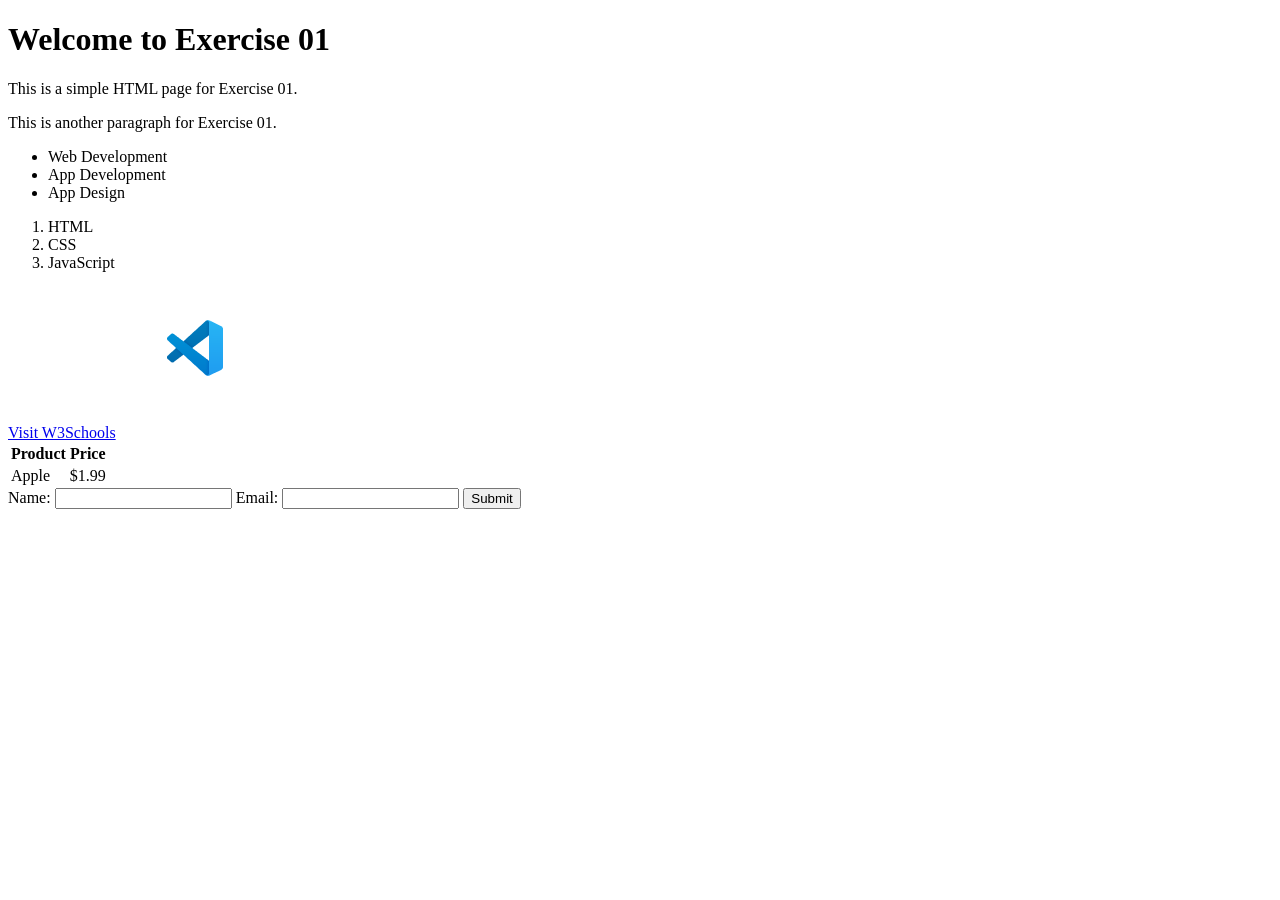
==== WS01/index.html @ d5bfdb54 "Workshop Exercise" ====
<!DOCTYPE html>
<html lang="en">
<head>
    <meta charset="UTF-8">
    <meta name="viewport" content="width=device-width, initial-scale=1.0">
    <title>Exercise 01</title>
</head>
<body>
    <h1>Welcome to Exercise 01</h1>
    <p>This is a simple HTML page for Exercise 01.</p>
    <p>This is another paragraph for Exercise 01.</p>
        <ul>
        <li>Web Development</li>
        <li>App Development</li>
        <li>App Design</li>
    </ul>
    <ol>
        <li>HTML</li>
        <li>CSS</li>
        <li>JavaScript</li>
    </ol>
    <a href="https://www.w3schools.com" target="_blank">Visit W3Schools</a>
    <img src="images/code_150x150.png" alt="Code Image">
    <table>
        <tr>
            <th>Product</th>
            <th>Price</th>
        </tr>
        <tr>
            <td>Apple</td>
            <td>$1.99</td>
        </tr>
    </table>
        <form>
            <label for="name">Name:</label>
            <input type="text" id="name" name="name">
            <label for="email">Email:</label>
            <input type="email" id="email" name="email">
            <input type="submit" value="Submit">    
        </form>
</body>
</html>
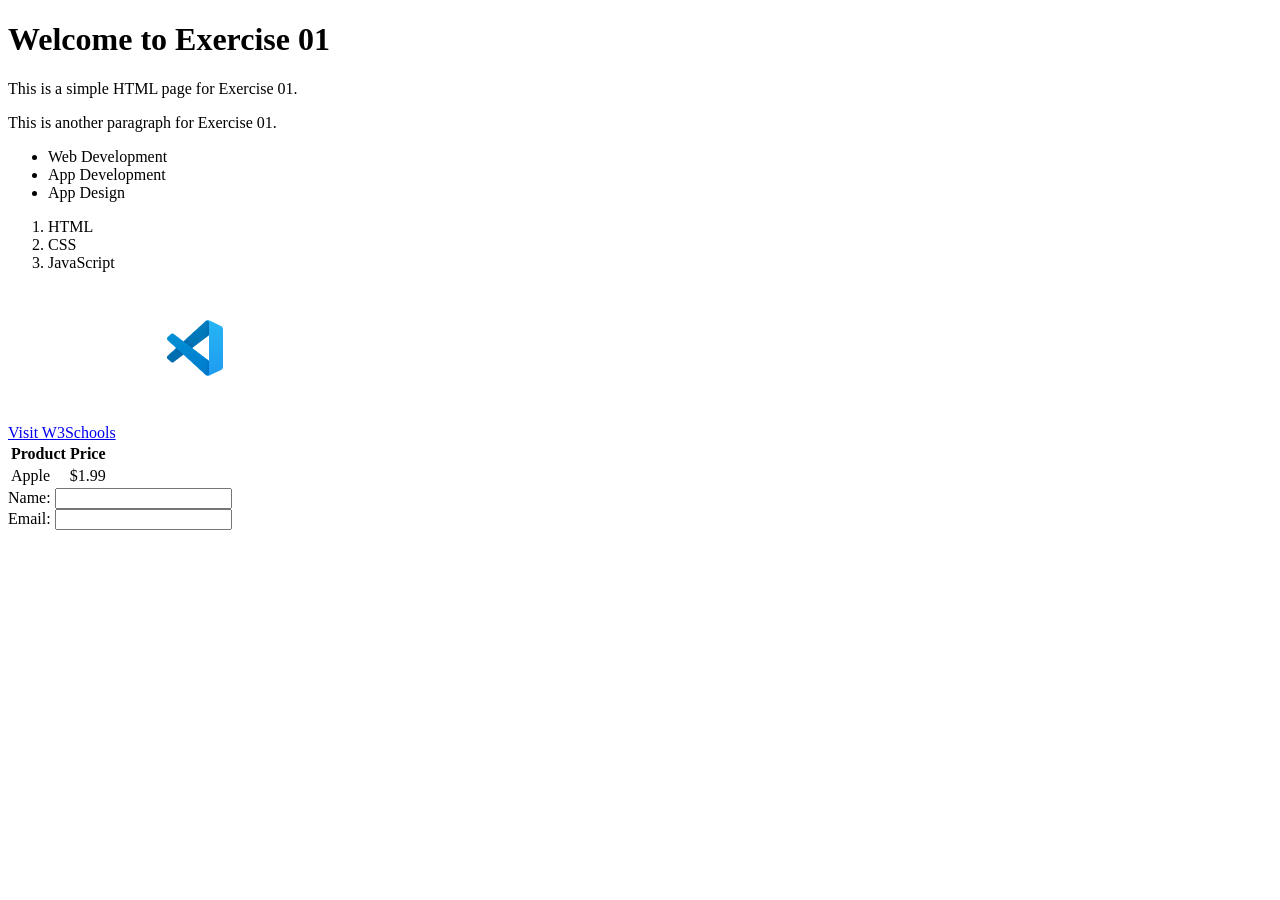
==== commit 48e8ba1a: "Exercise 01" ====
--- a/WS01/index.html
+++ b/WS01/index.html
@@ -33,9 +33,9 @@
     </table>
         <form>
             <label for="name">Name:</label>
-            <input type="text" id="name" name="name">
+            <input type="text" id="name" name="name"><br
             <label for="email">Email:</label>
-            <input type="email" id="email" name="email">
+            <input type="email" id="email" name="email"><br
             <input type="submit" value="Submit">    
         </form>
 </body>
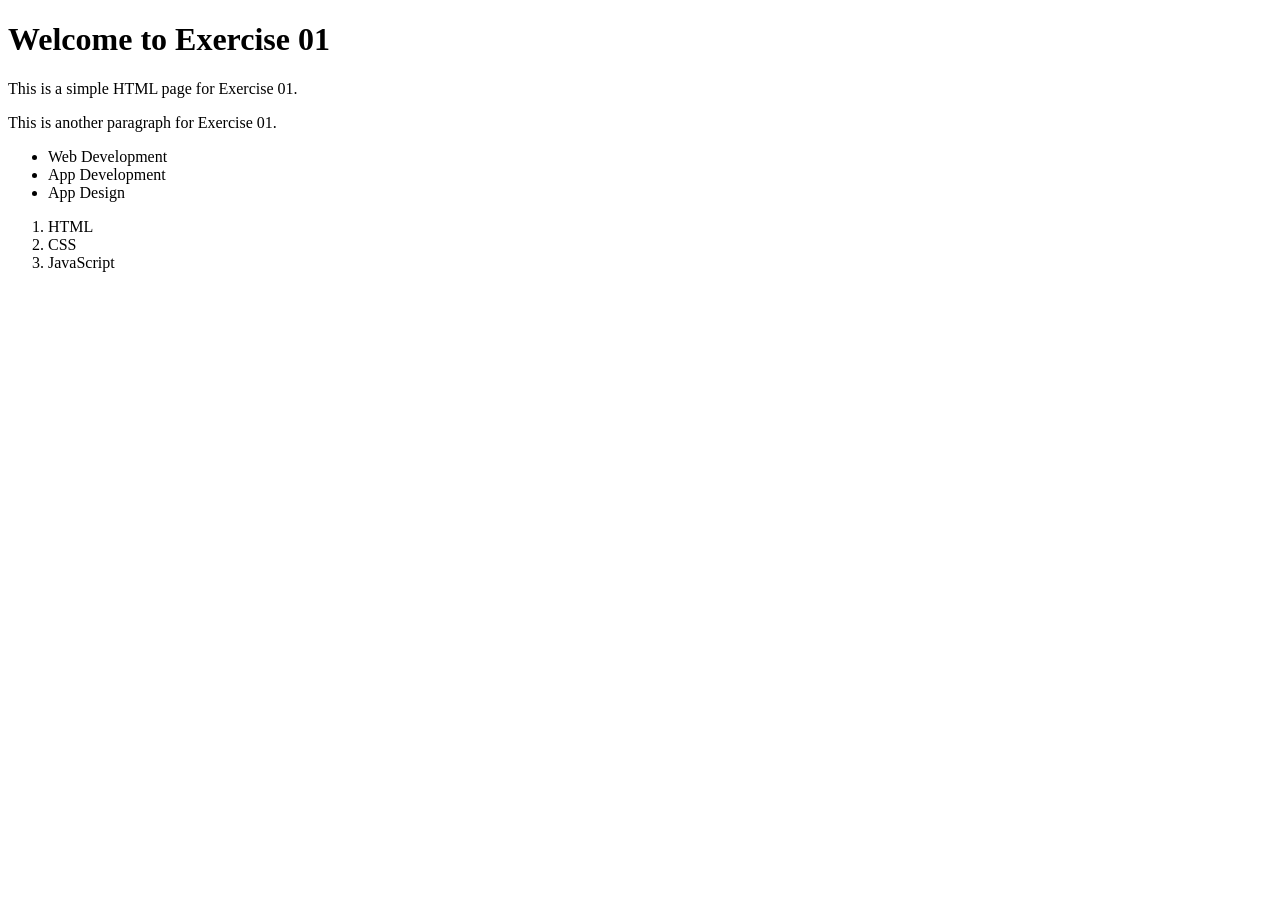
==== commit 5cea1165: "WS01 Index" ====
--- a/WS01/index.html
+++ b/WS01/index.html
@@ -9,7 +9,7 @@
     <h1>Welcome to Exercise 01</h1>
     <p>This is a simple HTML page for Exercise 01.</p>
     <p>This is another paragraph for Exercise 01.</p>
-        <ul>
+    <ul>
         <li>Web Development</li>
         <li>App Development</li>
         <li>App Design</li>
@@ -18,25 +18,5 @@
         <li>HTML</li>
         <li>CSS</li>
         <li>JavaScript</li>
-    </ol>
-    <a href="https://www.w3schools.com" target="_blank">Visit W3Schools</a>
-    <img src="images/code_150x150.png" alt="Code Image">
-    <table>
-        <tr>
-            <th>Product</th>
-            <th>Price</th>
-        </tr>
-        <tr>
-            <td>Apple</td>
-            <td>$1.99</td>
-        </tr>
-    </table>
-        <form>
-            <label for="name">Name:</label>
-            <input type="text" id="name" name="name"><br
-            <label for="email">Email:</label>
-            <input type="email" id="email" name="email"><br
-            <input type="submit" value="Submit">    
-        </form>
 </body>
-</html>+</html>
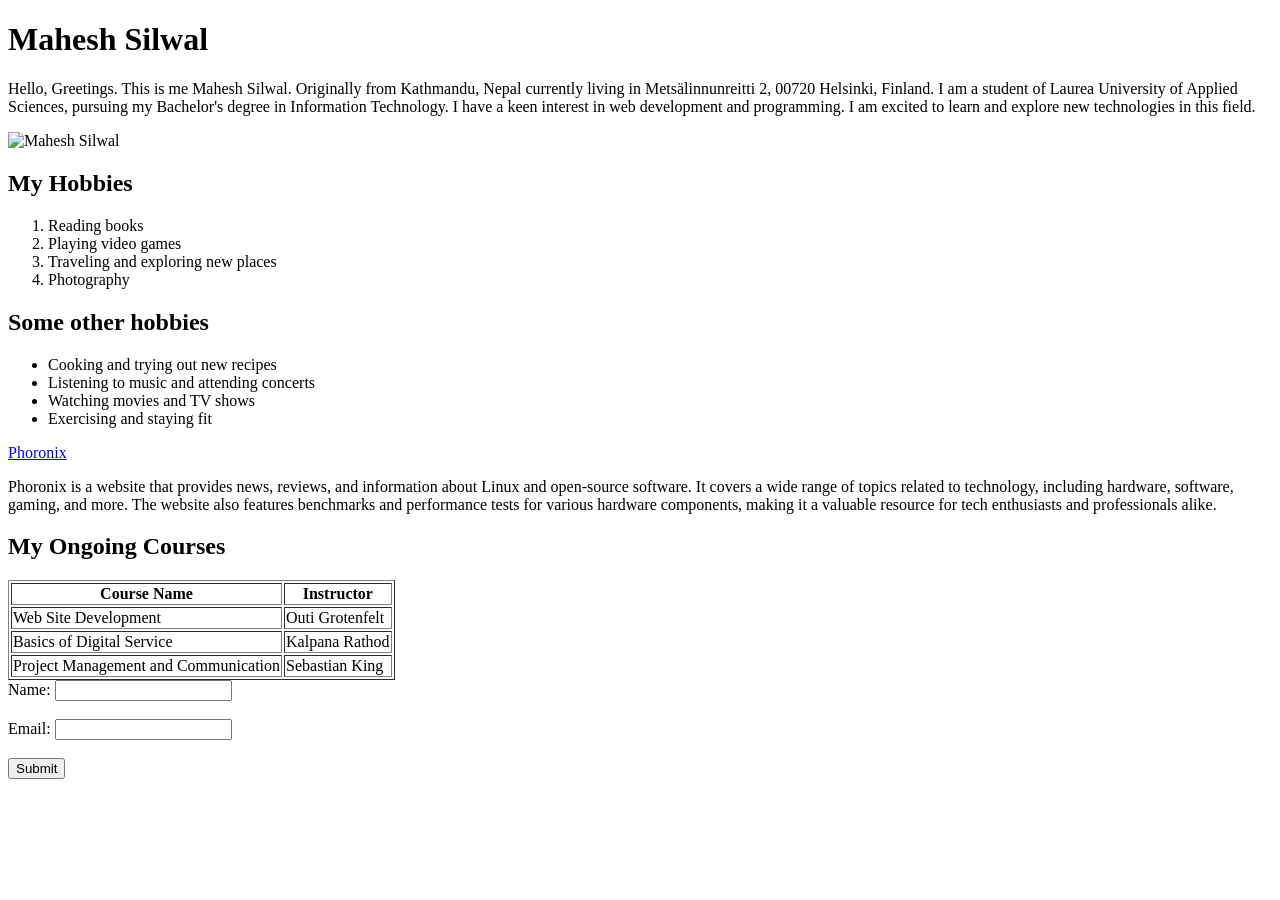
==== commit 85c8da7c: "Revision according to workshop" ====
--- a/WS01/index.html
+++ b/WS01/index.html
@@ -3,20 +3,61 @@
 <head>
     <meta charset="UTF-8">
     <meta name="viewport" content="width=device-width, initial-scale=1.0">
-    <title>Exercise 01</title>
+    <title>Workshop 1: Introduction to HTML
+</title>
 </head>
 <body>
-    <h1>Welcome to Exercise 01</h1>
-    <p>This is a simple HTML page for Exercise 01.</p>
-    <p>This is another paragraph for Exercise 01.</p>
-    <ul>
-        <li>Web Development</li>
-        <li>App Development</li>
-        <li>App Design</li>
-    </ul>
-    <ol>
-        <li>HTML</li>
-        <li>CSS</li>
-        <li>JavaScript</li>
+    <h1>Mahesh Silwal</h1>
+    <p>Hello, Greetings. This is me Mahesh Silwal. Originally from Kathmandu, Nepal 
+        currently living in Metsälinnunreitti 2, 00720 Helsinki, Finland. I am a student of
+        Laurea University of Applied Sciences, pursuing my Bachelor's degree in
+        Information Technology. I have a keen interest in web development and programming.
+        I am excited to learn and explore new technologies in this field.</p>
+        <img src="images/mahesh.jpg" alt="Mahesh Silwal" width="200" height="200">
+        <h2>My Hobbies</h2>
+        <ol>
+            <li>Reading books</li>
+            <li>Playing video games</li>
+            <li>Traveling and exploring new places</li>
+            <li>Photography</li>
+        </ol>
+        <h2>Some other hobbies</h2>
+        <ul>
+            <li>Cooking and trying out new recipes</li>
+            <li>Listening to music and attending concerts</li>
+            <li>Watching movies and TV shows</li>
+            <li>Exercising and staying fit</li>
+        </ul>
+        <a href="https://www.phoronix.com/" target="_blank">Phoronix</a>
+        <p>Phoronix is a website that provides news, reviews, and information about Linux and open-source software. 
+            It covers a wide range of topics related to technology, including hardware, software, gaming, and more. 
+            The website also features benchmarks and performance tests for various hardware components, making it a 
+            valuable resource for tech enthusiasts and professionals alike.</p>
+        <h2>My Ongoing Courses</h2>
+        <table border="1">
+            <tr>
+                <th>Course Name</th>
+                <th>Instructor</th>
+            </tr>
+            <tr>
+                <td>Web Site Development</td>
+                <td>Outi Grotenfelt</td>
+            </tr>
+            <tr>
+                <td>Basics of Digital Service</td>
+                <td>Kalpana Rathod</td>
+            </tr>
+            <tr>
+                <td>Project Management and Communication</td>
+                <td>Sebastian King</td>
+            </tr>
+        </table>
+        <form>
+            <label for="name">Name:</label>
+            <input type="text" id="name" name="name" ><br><br>
+            <label for="email">Email:</label>
+            <input type="email" id="email" name="email"><br><br>
+            <input type="submit" value="Submit">
+        </form>
 </body>
-</html>
+</html>
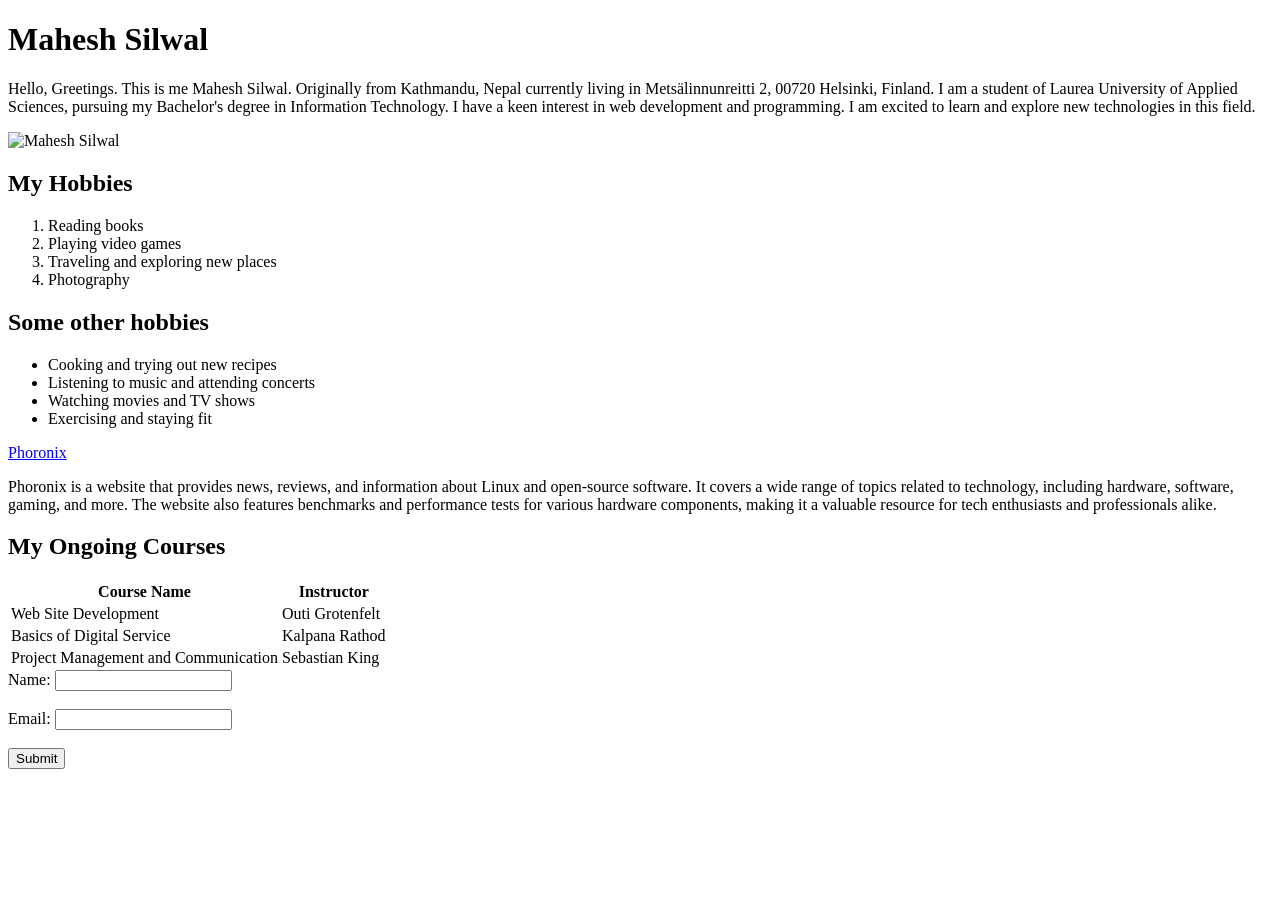
==== commit f3ce32e5: "W3C Validation" ====
--- a/WS01/index.html
+++ b/WS01/index.html
@@ -34,7 +34,7 @@
             The website also features benchmarks and performance tests for various hardware components, making it a 
             valuable resource for tech enthusiasts and professionals alike.</p>
         <h2>My Ongoing Courses</h2>
-        <table border="1">
+        <table>
             <tr>
                 <th>Course Name</th>
                 <th>Instructor</th>
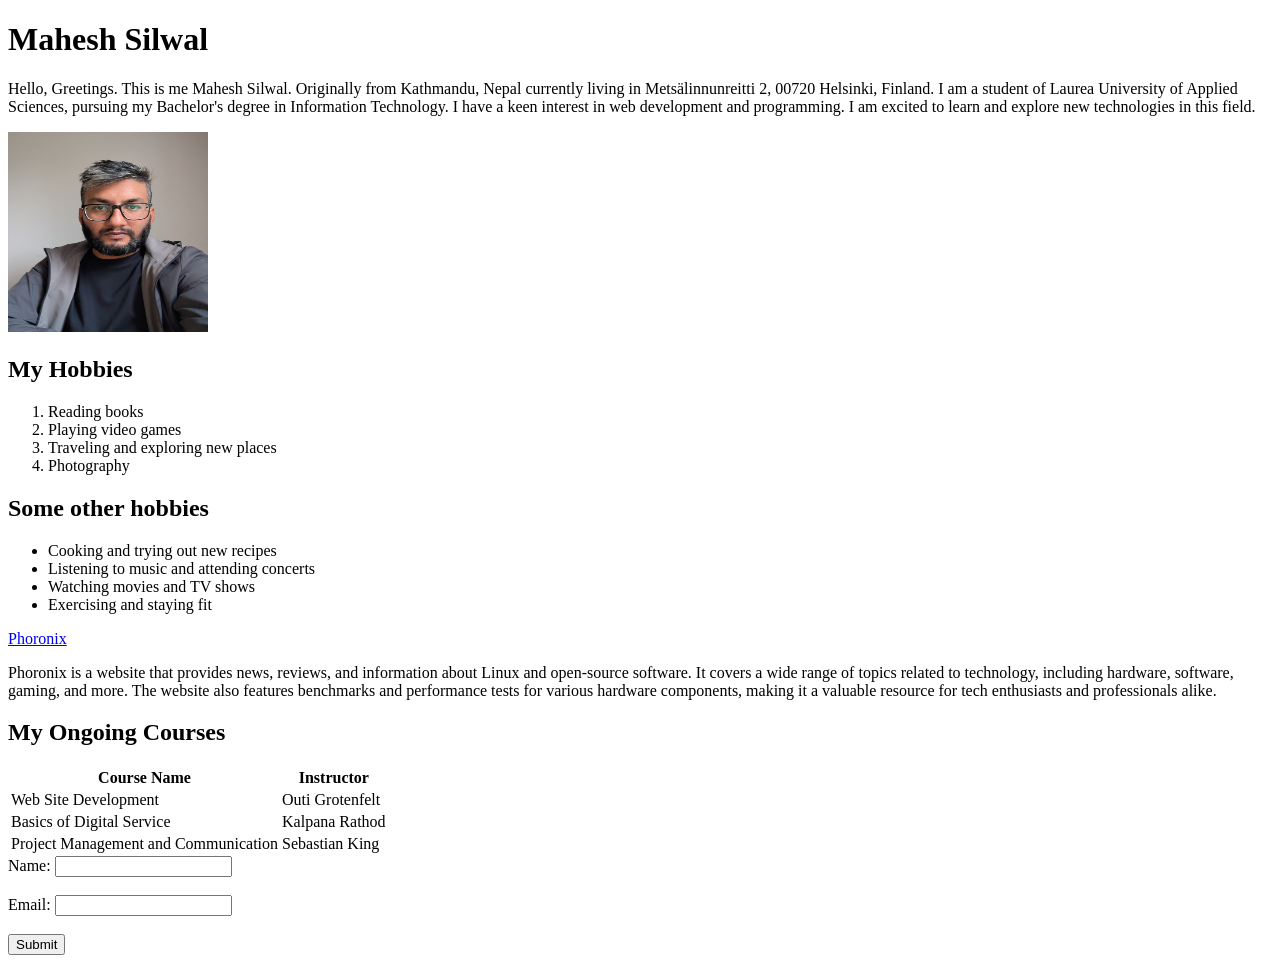
==== commit 28d0918e: "Typo" ====
--- a/WS01/index.html
+++ b/WS01/index.html
@@ -13,7 +13,7 @@
         Laurea University of Applied Sciences, pursuing my Bachelor's degree in
         Information Technology. I have a keen interest in web development and programming.
         I am excited to learn and explore new technologies in this field.</p>
-        <img src="images/mahesh.jpg" alt="Mahesh Silwal" width="200" height="200">
+        <img src="images/Mahesh.jpg" alt="Mahesh Silwal" width="200" height="200">
         <h2>My Hobbies</h2>
         <ol>
             <li>Reading books</li>
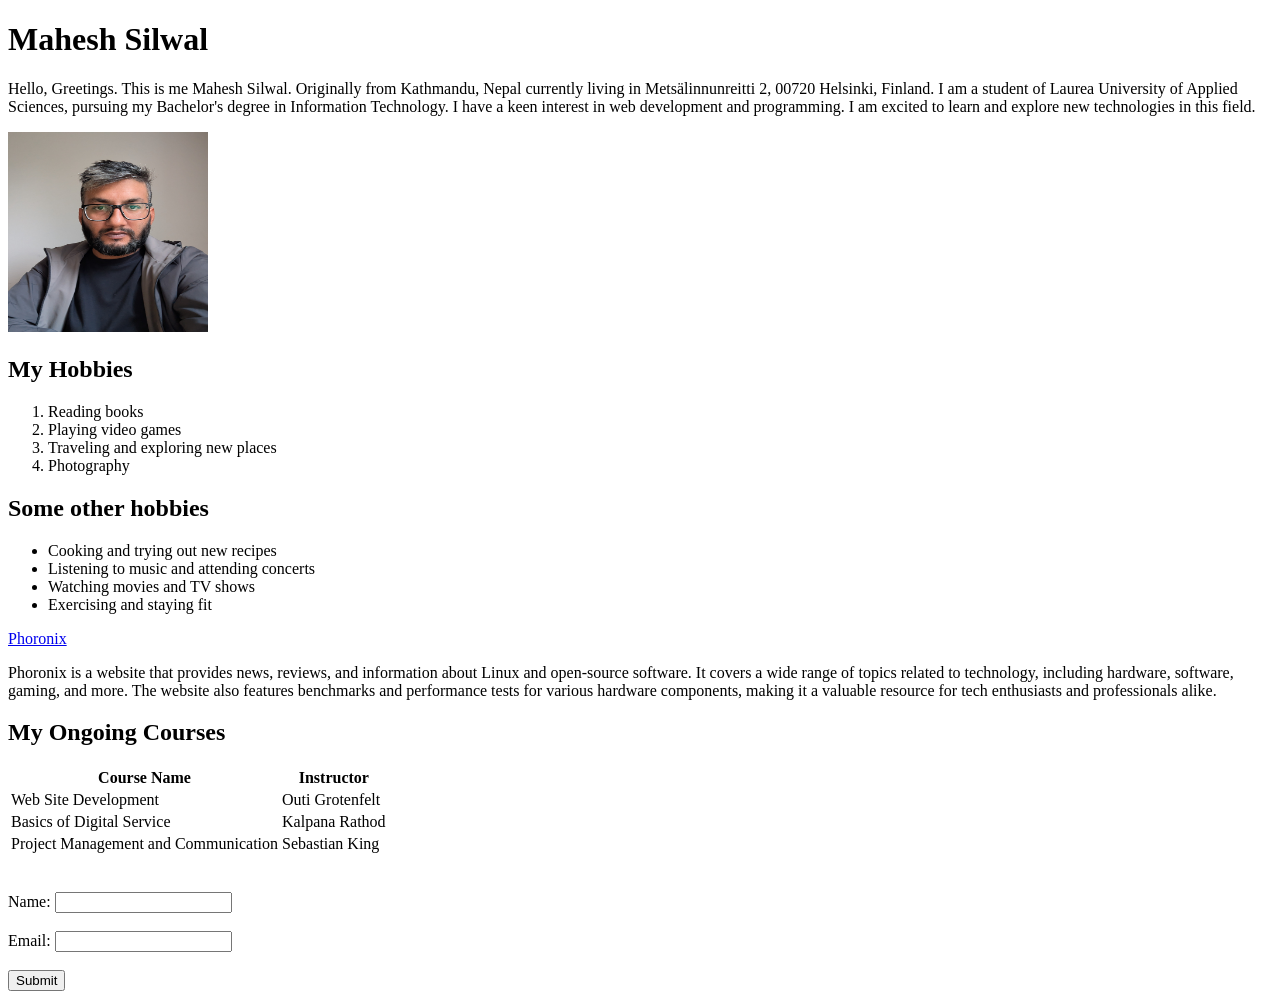
==== commit 551d64aa: "Break below table" ====
--- a/WS01/index.html
+++ b/WS01/index.html
@@ -51,7 +51,7 @@
                 <td>Project Management and Communication</td>
                 <td>Sebastian King</td>
             </tr>
-        </table>
+        </table><br><br>
         <form>
             <label for="name">Name:</label>
             <input type="text" id="name" name="name" ><br><br>
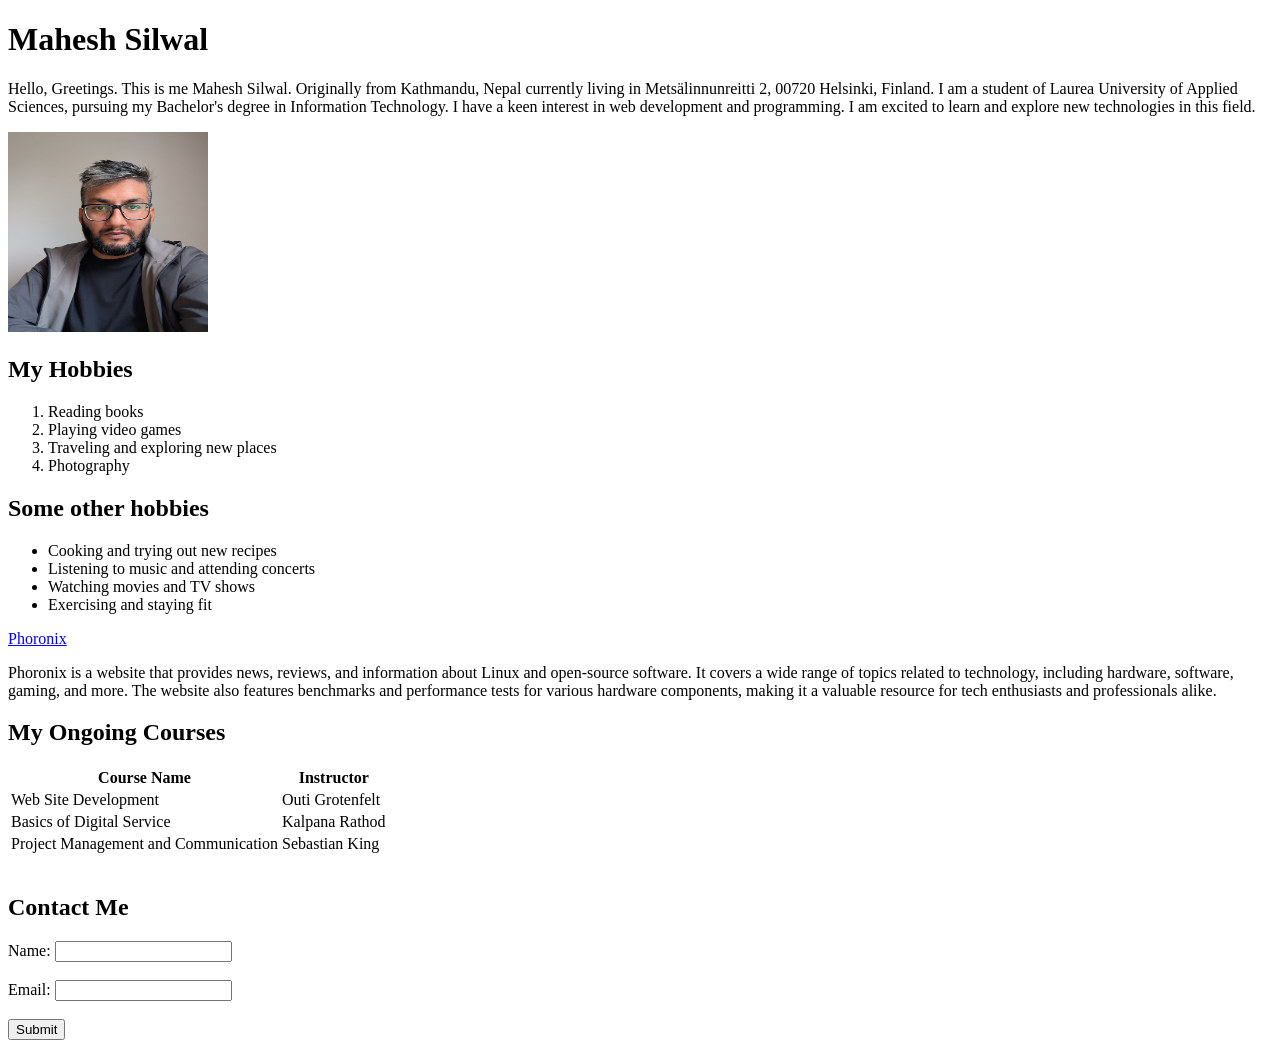
==== commit 965c9ac9: "Beautify" ====
--- a/WS01/index.html
+++ b/WS01/index.html
@@ -51,7 +51,8 @@
                 <td>Project Management and Communication</td>
                 <td>Sebastian King</td>
             </tr>
-        </table><br><br>
+        </table><br>
+        <h2>Contact Me</h2>
         <form>
             <label for="name">Name:</label>
             <input type="text" id="name" name="name" ><br><br>
